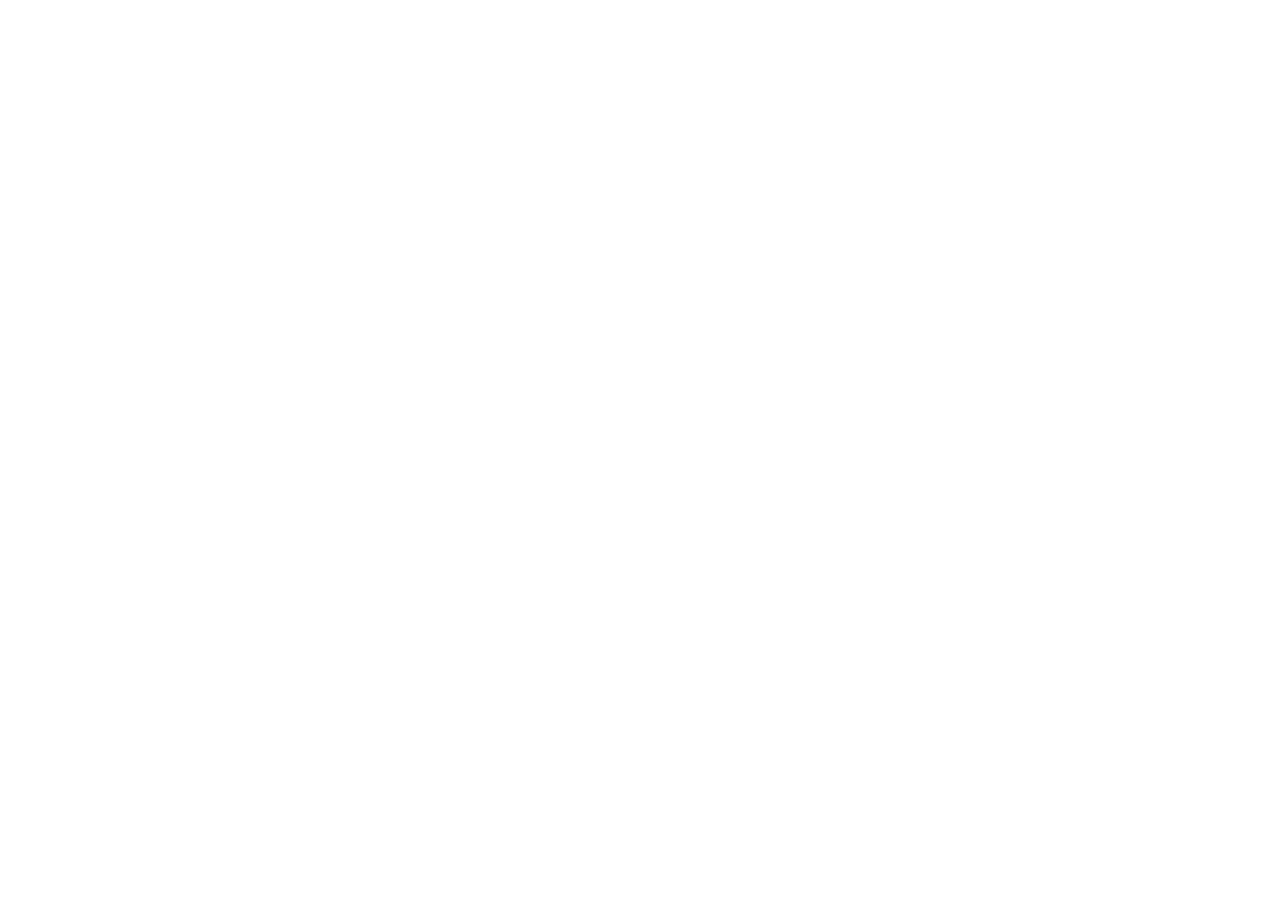
==== index.html @ cb038631 "Initial commit" ====
<!DOCTYPE html>
<html lang="en">
  <head>
    <meta charset="UTF-8" />
    <meta name="viewport" content="width=device-width, initial-scale=1.0" />
    <title>HTML and CSS</title>
    <link rel="stylesheet" href="./assets/css/style.css">
  </head>
  <body>
    <header></header>
    <main></main>
    <footer></footer>
  </body>
</html>
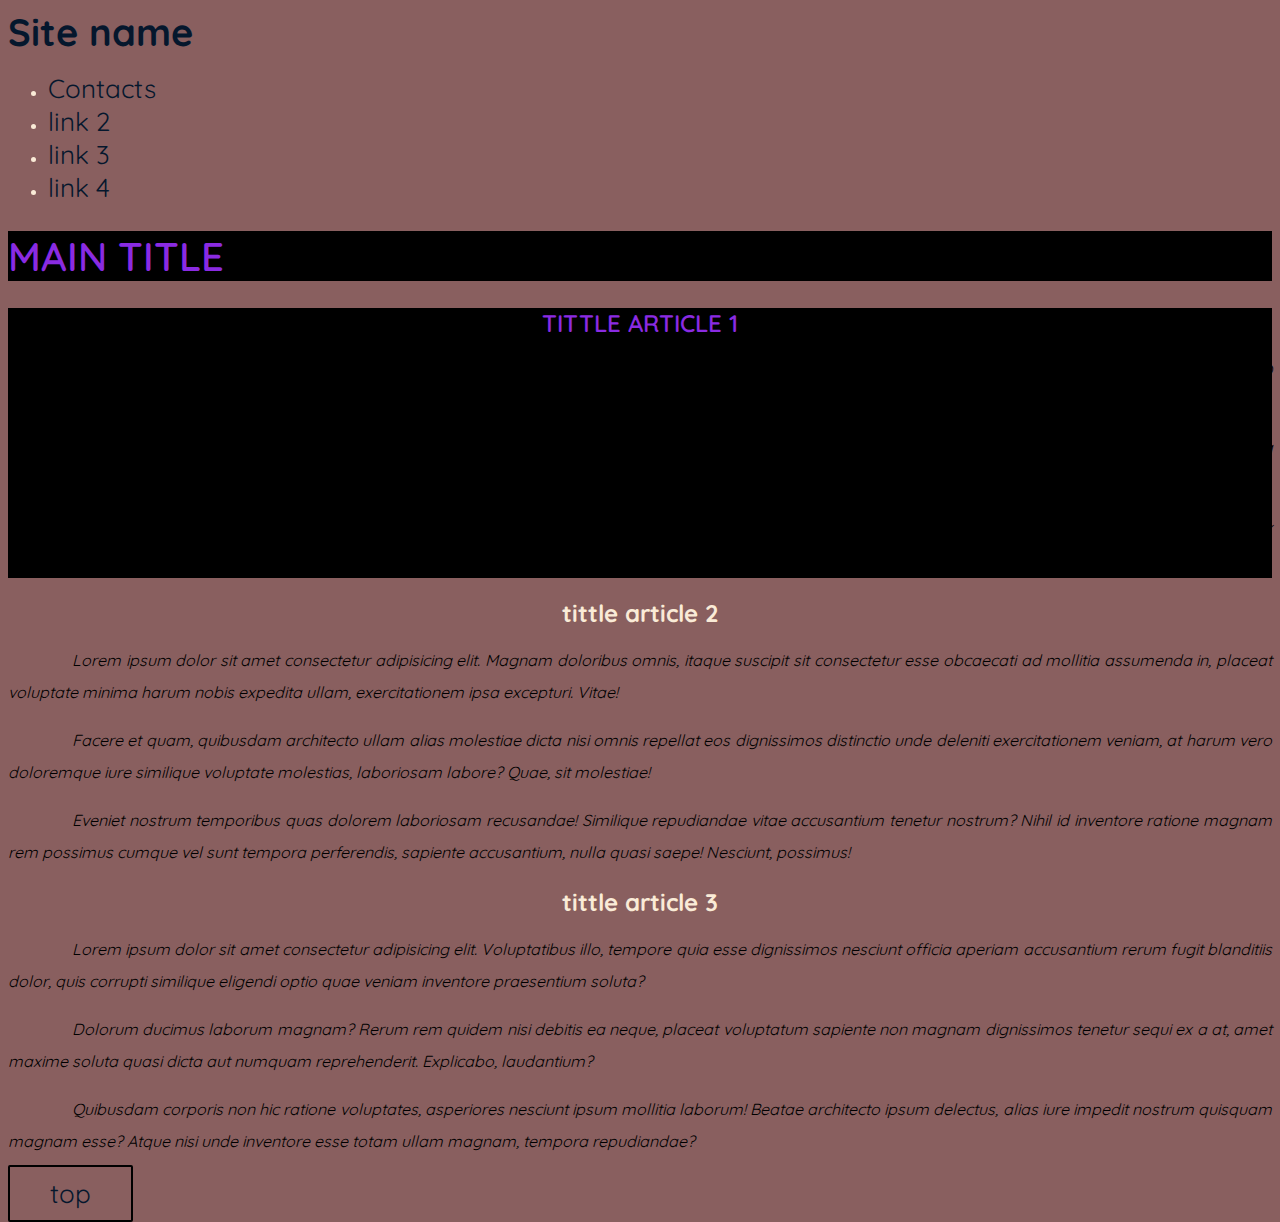
==== commit 5778febf: "Add contacts page" ====
--- a/index.html
+++ b/index.html
@@ -5,10 +5,45 @@
     <meta name="viewport" content="width=device-width, initial-scale=1.0" />
     <title>HTML and CSS</title>
     <link rel="stylesheet" href="./assets/css/style.css">
+    <link rel="stylesheet" href="./assets/css/font.css">
+    <link href="https://fonts.googleapis.com/css2?family=Quicksand:wght@300;400;500;600;700&display=swap" rel="stylesheet">
   </head>
   <body>
-    <header></header>
-    <main></main>
-    <footer></footer>
+    <header>
+        <a href="/" class="logo">Site name</a>
+        <nav>
+            <ul>
+                <li><a href="./pages/contacts.html">Contacts</a></li>
+                <li><a href="#aticle2">link 2</a></li>
+                <li><a href="#aticle3">link 3</a></li>
+                <li><a href="#article">link 4</a></li>
+            </ul>
+        </nav>
+    </header>
+    <section>
+        <h1 class="headers">main title</h1>
+        <aticle id="aticle1" class="article">
+            <h2 class="subtitle headers">tittle article 1
+                <p>Lorem ipsum dolor sit amet consectetur adipisicing elit. Maxime expedita modi est sint vero quisquam corporis eos explicabo iste iusto fuga ullam unde deleniti non, alias architecto neque facere officia aperiam nostrum.</p>
+                <p>Minima, quis? Molestiae consectetur tenetur modi, ad ipsum natus sed suscipit debitis obcaecati incidunt at repudiandae eligendi rerum officia blanditiis, vero cum dolorem. Omnis harum sapiente quas eum aspernatur expedita. Recusandae, optio!</p>
+                <p>Voluptas necessitatibus saepe obcaecati eius, eos inventore nesciunt incidunt ullam consectetur dignissimos distinctio cumque ex impedit officia doloribus voluptatum dolore est! Repellat labore porro eaque quaerat id magni doloribus iusto necessitatibus quos.</p>
+            </h2>
+        </aticle>
+        <aticle id="aticle2" class="article">
+            <h2 class="subtitle">tittle article 2
+                <p>Lorem ipsum dolor sit amet consectetur adipisicing elit. Magnam doloribus omnis, itaque suscipit sit consectetur esse obcaecati ad mollitia assumenda in, placeat voluptate minima harum nobis expedita ullam, exercitationem ipsa excepturi. Vitae!</p>
+                <p>Facere et quam, quibusdam architecto ullam alias molestiae dicta nisi omnis repellat eos dignissimos distinctio unde deleniti exercitationem veniam, at harum vero doloremque iure similique voluptate molestias, laboriosam labore? Quae, sit molestiae!</p>
+                <p>Eveniet nostrum temporibus quas dolorem laboriosam recusandae! Similique repudiandae vitae accusantium tenetur nostrum? Nihil id inventore ratione magnam rem possimus cumque vel sunt tempora perferendis, sapiente accusantium, nulla quasi saepe! Nesciunt, possimus!</p>
+            </h2>
+        </aticle>
+        <aticle id="aticle3" class="article">
+            <h2 class="subtitle">tittle article 3
+                <p>Lorem ipsum dolor sit amet consectetur adipisicing elit. Voluptatibus illo, tempore quia esse dignissimos nesciunt officia aperiam accusantium rerum fugit blanditiis dolor, quis corrupti similique eligendi optio quae veniam inventore praesentium soluta?</p>
+                <p>Dolorum ducimus laborum magnam? Rerum rem quidem nisi debitis ea neque, placeat voluptatum sapiente non magnam dignissimos tenetur sequi ex a at, amet maxime soluta quasi dicta aut numquam reprehenderit. Explicabo, laudantium?</p>
+                <p>Quibusdam corporis non hic ratione voluptates, asperiores nesciunt ipsum mollitia laborum! Beatae architecto ipsum delectus, alias iure impedit nostrum quisquam magnam esse? Atque nisi unde inventore esse totam ullam magnam, tempora repudiandae?</p>
+            </h2>
+        </aticle>
+    </section>
+    <a href="#" class="btn">top</a>
   </body>
 </html>
--- a/assets/css/style.css
+++ b/assets/css/style.css
@@ -0,0 +1,50 @@
+body{
+    background: rgb(137, 95, 95);
+    color: antiquewhite;
+}
+.headers{
+    color:blueviolet;
+    text-transform: uppercase;
+    font-weight: 600;
+    background-color: black;
+}
+/* HEADER */
+
+/* logo */
+a.logo{
+    font-size: 38px;
+    font-weight: bold;
+}
+
+a{
+    color: rgb(5, 23, 45);
+    text-decoration: none;
+    font-size: 26px;
+}
+
+
+/* SECTION */
+
+h1{
+    font-size: 2.5em;
+    text-transform: capitalize;
+    text-align: left;
+}
+h2{
+    text-align: center;
+}
+p{
+    color:black;
+    font-size: 16px;
+    font-style: italic;
+    line-height: 2em;
+    font-weight: 400;
+    text-align: justify;
+    text-indent: 4em;
+}
+.btn{
+    text-decoration: none;
+    border: solid .1em black;
+    border-radius: 2px;
+    padding: 10px 40px;
+}--- a/assets/css/font.css
+++ b/assets/css/font.css
@@ -0,0 +1,5 @@
+
+/* font-family: 'Quicksand', sans-serif; */
+body{
+    font-family: 'Quicksand', sans-serif;
+}